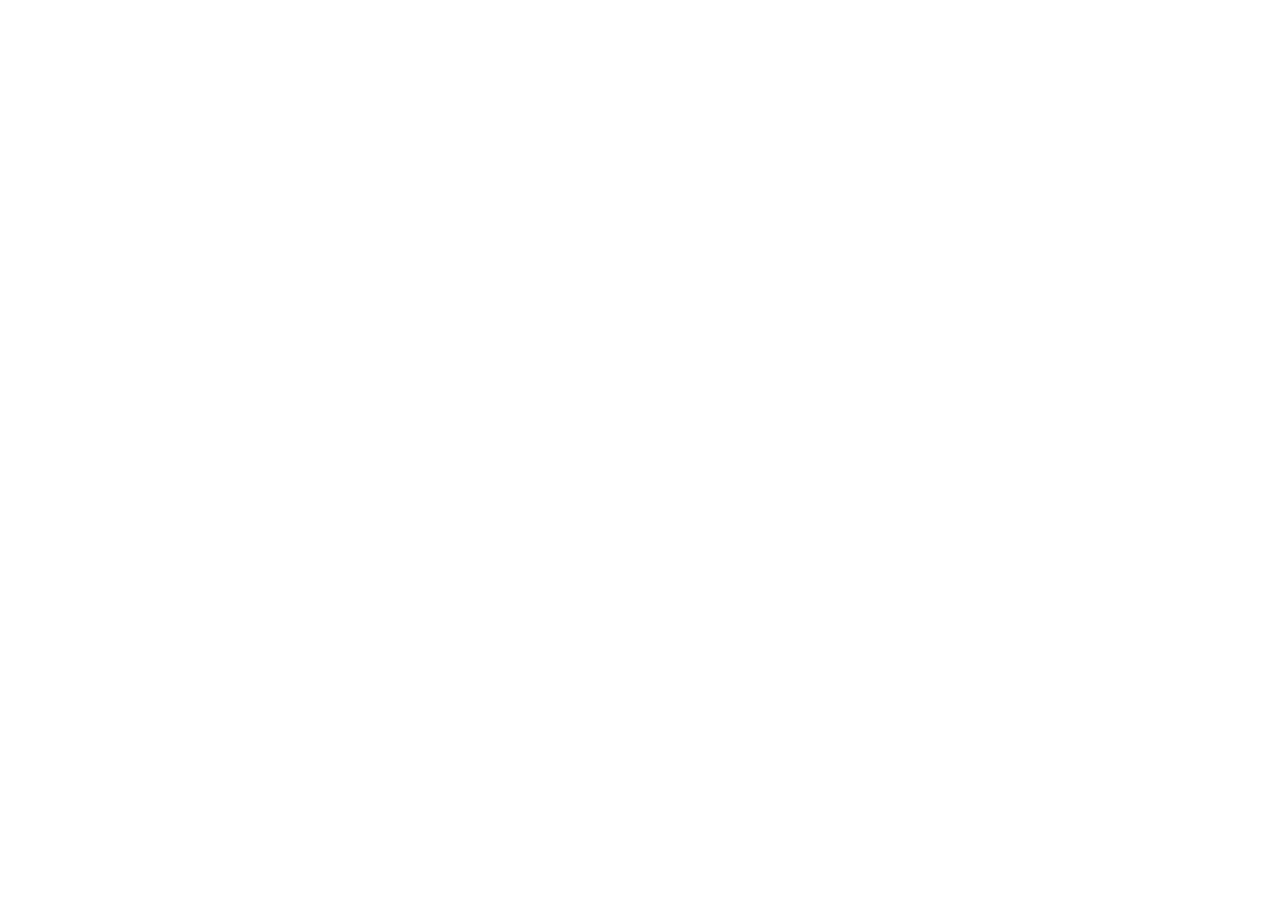
==== index.html @ b977ad1b "first commit" ====
<!--
HOME
-->
<!DOCTYPE html>
<html lang="en">
<head>
    <meta charset="UTF-8">
    <meta name="viewport" content="width=device-width, initial-scale=1.0">
    <title>Color Match - Home</title>
</head>
<body>
    <header>

    </header>
    <main>

    </main>
    <footer>
        
    </footer>
</body>
</html>
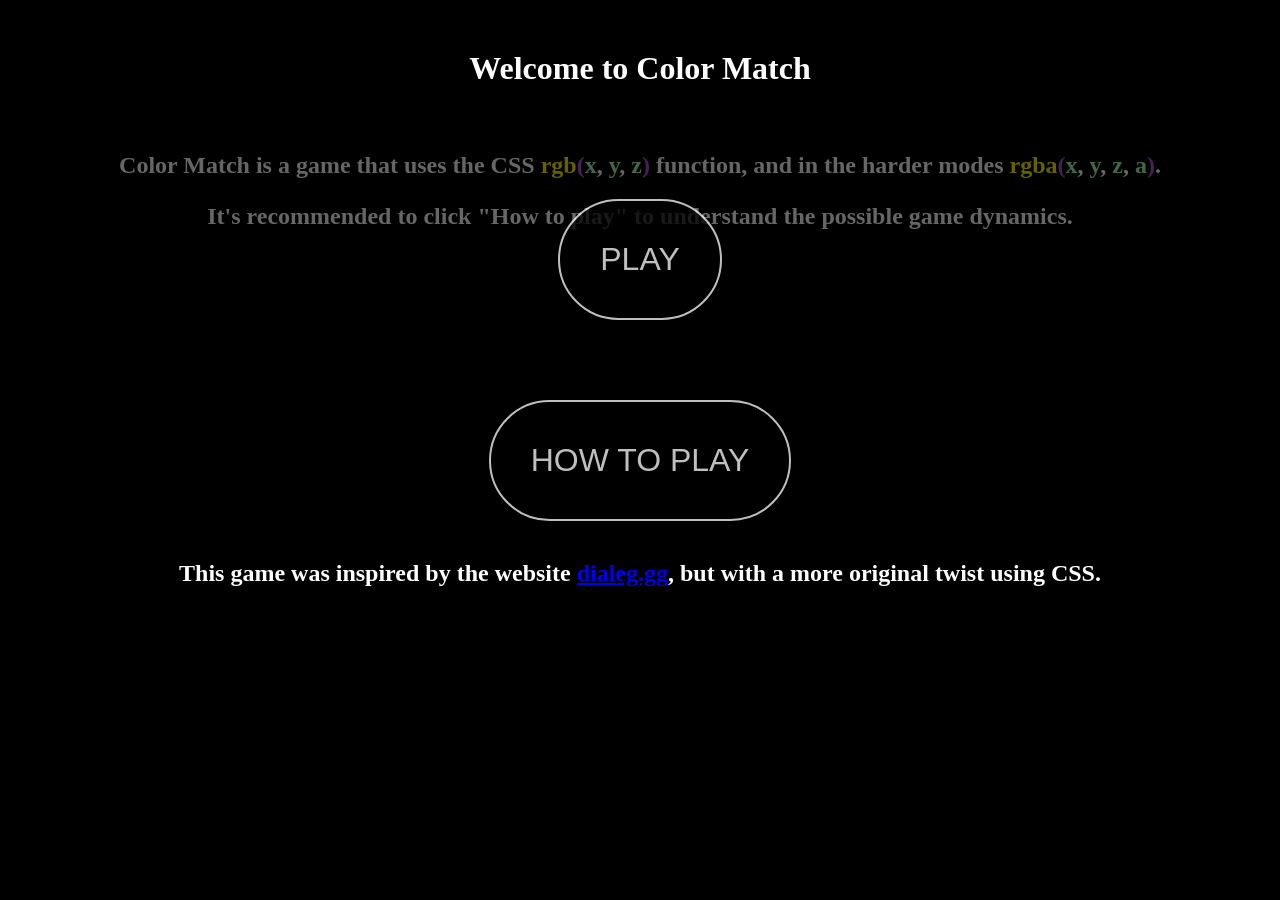
==== commit 50994316: "added animations and pages" ====
--- a/index.html
+++ b/index.html
@@ -7,16 +7,36 @@
     <meta charset="UTF-8">
     <meta name="viewport" content="width=device-width, initial-scale=1.0">
     <title>Color Match - Home</title>
+    <link rel="stylesheet" href="style.css">
+    <link rel="stylesheet" href="spans.css">
+    <link rel="stylesheet" href="index.css">
 </head>
 <body>
-    <header>
 
+    <header class="el">
+        <h1 id="title-page">Welcome to Color Match</h1>
+        <h2 id="how-to-play-str">
+            <p class="description">
+                Color Match is a game that uses the CSS <span class="method">rgb</span><span class="par">(</span><span class="value">x</span>, <span class="value">y</span>, <span class="value">z</span><span class="par">)</span> function, 
+                and in the harder modes <span class="method">rgba</span><span class="par">(</span><span class="value">x</span>, <span class="value">y</span>, <span class="value">z</span>, <span class="value">a</span><span class="par">)</span>.
+            </p>
+            <p class="description">
+                It's recommended to click "<span>How to play</span>"
+                to understand the possible game dynamics.
+            </p>
+        </h2>
     </header>
+
     <main>
+        <button id="play-button" class="el">PLAY</button>
+        <button id="how-to-play-button" class="selected-button">HOW TO PLAY</button>
+    </main>
 
-    </main>
-    <footer>
-        
+    <footer class="el">
+        <h2>
+            This game was inspired by the website <a href="https://dialed.gg/" target="_blank">dialeg.gg</a>, but with a more original twist using CSS.
+        </h2>
     </footer>
+    <script src="script.js"></script>
 </body>
 </html>
--- a/style.css
+++ b/style.css
@@ -0,0 +1,28 @@
+body{
+    background-color: rgb(0, 0, 0);
+    color: rgb(255, 255, 255);
+
+    padding: 0;
+    margin: 0;
+}
+
+button{
+    background-color: rgb(0, 0, 0);
+    color: rgb(255, 255, 255);
+
+    border: solid 2px rgb(255, 255, 255);
+    border-radius: 999px;
+    
+    margin: 40px;
+    padding: 40px;
+
+    cursor: pointer;
+
+    transition: transform ease 0.4s;
+    opacity: 0.75;
+}
+
+button:hover{
+    transform: scale(1.18);
+    opacity: 1;
+}
--- a/spans.css
+++ b/spans.css
@@ -0,0 +1,11 @@
+.method{
+    color: rgb(255, 242, 0);
+}
+
+.par{
+    color: rgb(177, 83, 214);
+}
+
+.value{
+    color: rgb(165, 255, 177);
+}
--- a/index.css
+++ b/index.css
@@ -0,0 +1,42 @@
+body{
+    display: flex;
+    flex-direction: column;
+    align-items: center;
+    justify-content: center;
+    text-align: center;
+}
+
+header{
+    height: 20dvh;
+    display: flex;
+    flex-direction: column;
+    align-items: center;
+}
+
+header h1{
+    margin-top: 50px;
+}
+
+.description{
+    opacity: 0.4;
+
+    cursor: pointer;
+
+    transition: opacity ease 0.5s;
+}
+
+.description:hover{
+    opacity: 1;
+}
+
+main{
+    display: flex;
+    flex-direction: column;
+    align-items: center;
+    justify-content: center;
+    height: 40dvh;
+}
+
+button{
+    font-size: clamp(1rem, 3vw, 2rem);
+}
